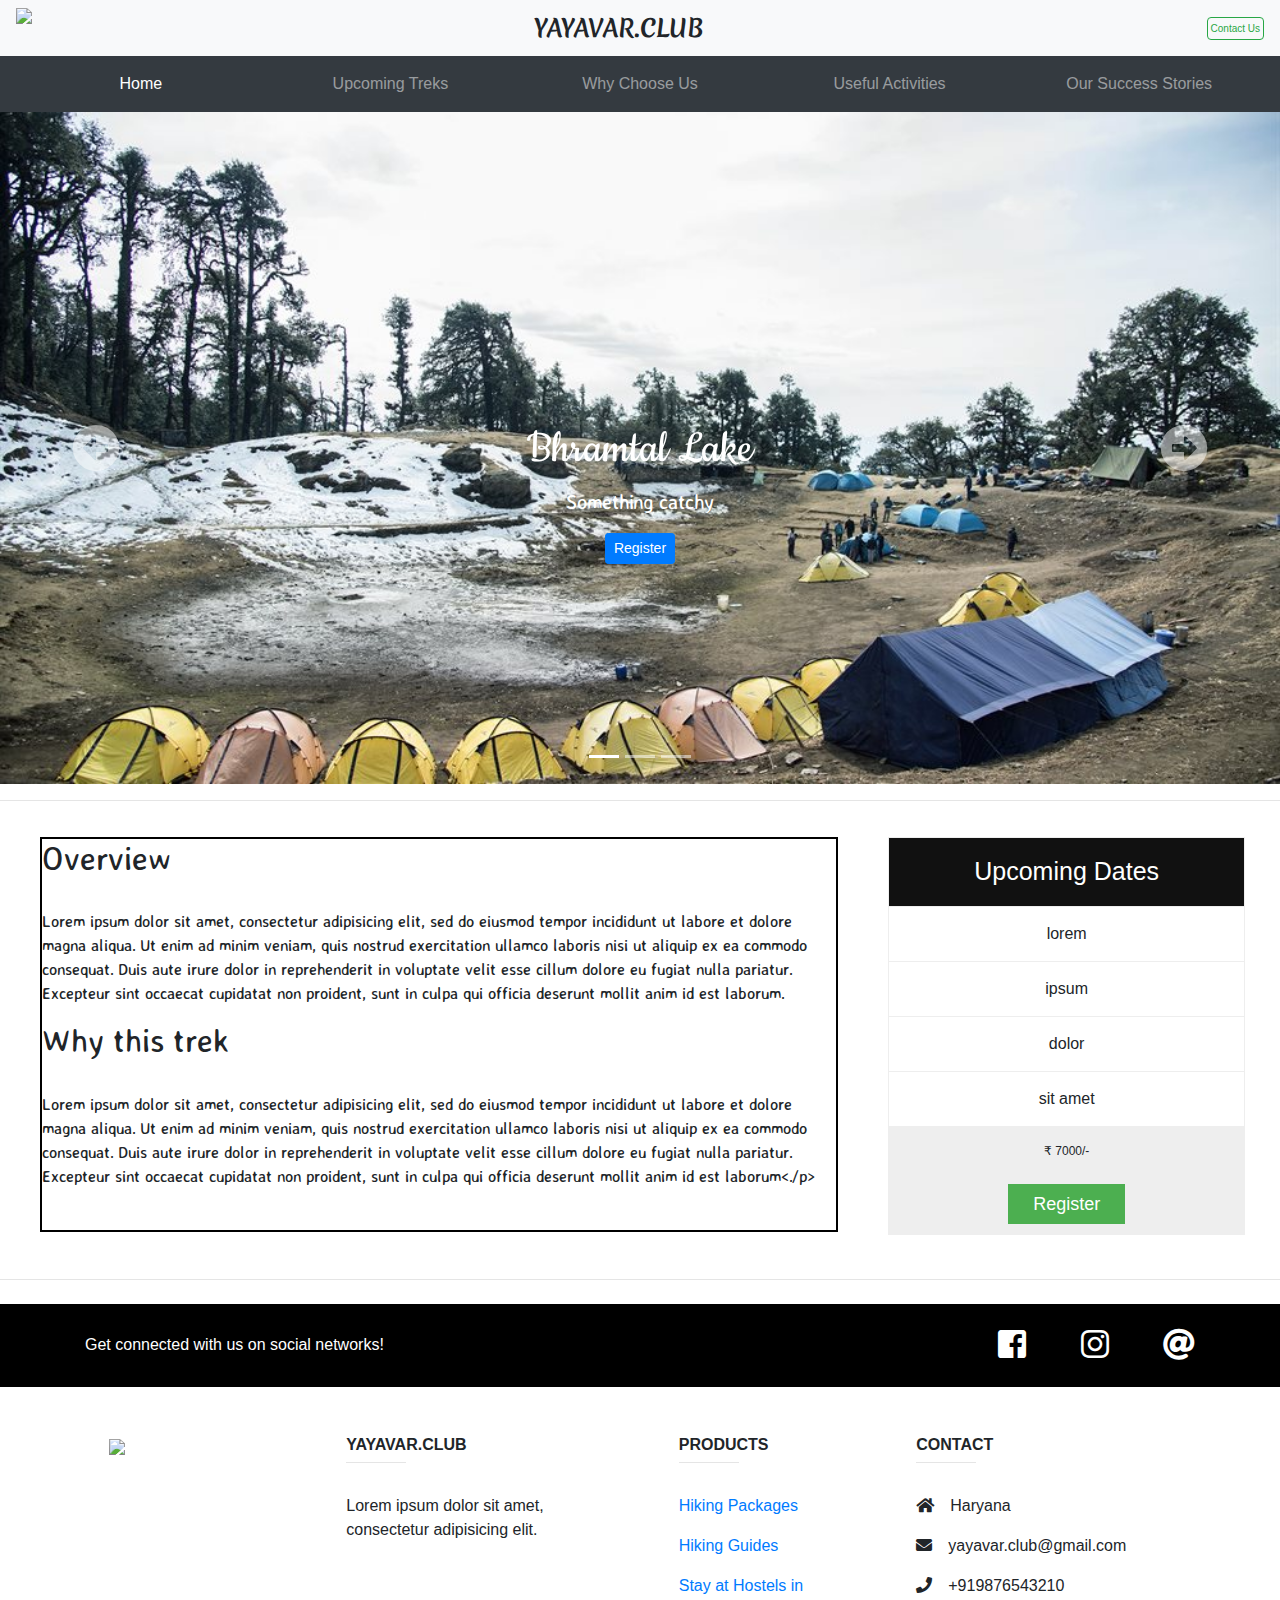
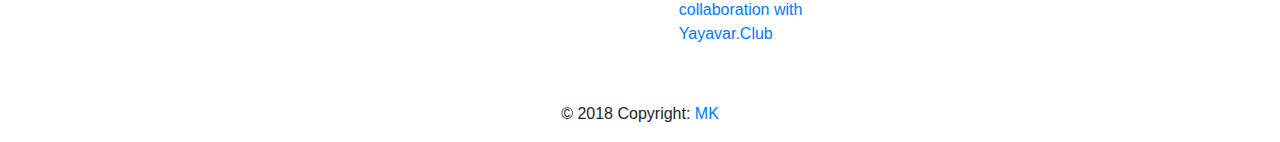
==== bhramtal.html @ 5f997d68 "refreshed" ====
<!DOCTYPE html>
<html>
<head>
	<title>Bhramtal</title>
	<meta charset="utf-8">
	<meta name="viewport" content="width=device-width, initial-scale=1.0">
	
	<link rel="stylesheet" type="text/css" href="assets\libs\css\bootstrap.min.css">
	<link rel="stylesheet" type="text/css" href="assets\css\content.css">
	<link rel="stylesheet" href="https://cdnjs.cloudflare.com/ajax/libs/font-awesome/4.7.0/css/font-awesome.min.css">
	<link rel="stylesheet" type="text/css" href="assets\fontawesome\css\fontawesome.css">
	<link rel="stylesheet" type="text/css" href="assets\fontawesome\css\all.css">
	<link rel="stylesheet" type="text/css" href="assets\fontawesome\css\solid.min.css">
	<link rel="stylesheet" type="text/css" href="assets\fontawesome\css\solid.css">
	<link rel="stylesheet" type="text/css" href="assets\fontawesome\css\all.min.css">
	<link href="https://fonts.googleapis.com/css?family=Averia+Sans+Libre|Cookie|Dancing+Script|Josefin+Sans|Merienda|Open+Sans|Racing+Sans+One" rel="stylesheet"> 
	
	<script src="assets\libs\js\jquery3.3.1.min.js"></script>
	<script type="text/javascript" src="assets\libs\js\popper.min.js"></script>
	<script type="text/javascript" src="assets\libs\js\bootstrap.min.js"></script>
	<script type="text/javascript">
		$(function(){
    		$('.carousel').carousel({
      			interval: 2000
    		});
		});
	</script>

  
</head>
<body>




	<!-- nav -->
	<div id="wrapper">
		<nav class="navbar navbar-expand-lg navbar-light bg-light nav1">
  <img src="assets\images\Yayavar.png" height="40" class=" d-none d-lg-block">
  

   <div class="mx-auto pagetitle">
    	YAYAVAR.CLUB
    </div>
    <form class="form-inline my-2 my-lg-0 d-none d-lg-block" id="Contact">
      <a href="mailto:yayavar.club@gmail.com" target="_top">
      	<button class="btn btn-outline-success my-2 my-sm-0 " type="submit" style="font-size:10px;padding: 3px;">Contact Us</button>
      </a>
    </form>
    
  

</nav>

    
<nav class="navbar sticky-top navbar-expand-lg navbar-dark bg-dark">
<button class="navbar-toggler" type="button" data-toggle="collapse" data-target="#target" aria-controls="navbarSupportedContent" aria-expanded="false" aria-label="Toggle navigation">
    <span class="navbar-toggler-icon"></span>
  </button>
  <div class="collapse navbar-collapse" id="target">
   <ul class="navbar-nav" width="100%">
      <li class="nav-item active">
        <a class="nav-link" href="#">Home <span class="sr-only">(current)</span></a>
      </li>
      <li class="nav-item">
        <a class="nav-link" href="#">Upcoming Treks</a>
      </li>
      <li class="nav-item">
        <a class="nav-link" href="#">Why Choose Us</a>
      </li>
      <li class="nav-item">
        <a class="nav-link" href="#">Useful Activities</a>
      </li>
      <li class="nav-item">
        <a class="nav-link" href="#">Our Success Stories</a>
      </li>
    </ul>   
  </div>

</nav>

</div>
	<!-- nav -->
	<!-- carousel -->
	<div id="carouselmain" class="carousel slide carousel-fade" data-ride="carousel">
		<ol class="carousel-indicators">
			<li data-target="#carouselmain" data-slide-to="0" class="active"></li>
			<li data-target="#carouselmain" data-slide-to="1"></li>
			<li data-target="#carouselmain" data-slide-to="2"></li>
		</ol>
  <div class="carousel-inner">
    <div class="carousel-item active">
      <img class="d-block w-100 carousel-image" src="assets\images\bhramtal\bhramtal1.jpg" alt="First slide">
      <div class="carousel-caption d-none d-md-block my-auto">
    <span id="title">Bhramtal Lake</span>
    <p id="catchy_line">Something catchy</p>
    <button class="btn btn-primary btn-sm my-auto">Register</button>
  </div>
    </div>
    <div class="carousel-item">
      <img class="d-block w-100 carousel-image" src="assets\images\bhramtal\bhramtal2.jpg" alt="Second slide">
    </div>
    <div class="carousel-item">
      <img class="d-block w-100 carousel-image" src="assets\images\bhramtal\bhramtal3.jpg" alt="Third slide">
      
    </div>

  </div class="nav-arrow">
  <a class="carousel-control-prev" href="#carouselmain" role="button" data-slide="prev">
  	
    <span class="fas fa-arrow-alt-circle-left fa-3x" style="color:white;"></span>
    <span class="sr-only">Previous</span>
  </a>

  <a class="carousel-control-next" href="#carouselmain" role="button" data-slide="next">
    <i class="fas fa-arrow-alt-circle-right fa-3x"></i>
    <span class="fas fa-arrow-circle-rightfa-3x" style="color:white;"></span>
    <span class="sr-only">Next</span>
  </a>
</div>
<!-- carousel -->

<!-- intro -->

<!-- intro -->

<!-- what -->
<hr/>
<!-- what -->
<!-- upcoming and recommended -->
<div class="container-fluid padding">
	<div class="row">
	
  	<div class="col-md-8 col-lg-8 headfont" style="margin-top:20px;">	
			<div class="upcoming">
        <h2>Overview</h2></br>
        <p>Lorem ipsum dolor sit amet, consectetur adipisicing elit, sed do eiusmod
        tempor incididunt ut labore et dolore magna aliqua. Ut enim ad minim veniam,
        quis nostrud exercitation ullamco laboris nisi ut aliquip ex ea commodo
        consequat. Duis aute irure dolor in reprehenderit in voluptate velit esse
        cillum dolore eu fugiat nulla pariatur. Excepteur sint occaecat cupidatat non
        proident, sunt in culpa qui officia deserunt mollit anim id est laborum.</p>
        <h2>Why this trek</h2></br>
        <p>Lorem ipsum dolor sit amet, consectetur adipisicing elit, sed do eiusmod
        tempor incididunt ut labore et dolore magna aliqua. Ut enim ad minim veniam,
        quis nostrud exercitation ullamco laboris nisi ut aliquip ex ea commodo
        consequat. Duis aute irure dolor in reprehenderit in voluptate velit esse
        cillum dolore eu fugiat nulla pariatur. Excepteur sint occaecat cupidatat non
        proident, sunt in culpa qui officia deserunt mollit anim id est laborum<./p>
			</div>
	  </div>

	  <div class="col-md-4 col-lg-4">	
		  
			    <div class="columns mx-auto">
            <ul class="price">
              <li class="header">Upcoming Dates</li>
              <li>lorem</li>
              <li>ipsum</li>
              <li>dolor</li>
              <li>sit amet</li>
              <li class="grey">₹ 7000/-</li>
              <li class="grey"><a href="#" class="button">Register</a></li>
            </ul>
          </div>
		  
	  </div>

	</div>
	</div>
</div>
<hr class="my-4">
<!-- upcoming and recommended -->

<!-- duo -->
<!-- duo -->

<!-- team -->

<!-- team -->


<!-- Footer -->
<footer class="page-footer font-small unique-color-dark">

    <div style="background-color: black; color: white">
      <div class="container">

        <!-- Grid row-->
        <div class="row py-4 d-flex align-items-center">

          <!-- Grid column -->
          <div class="col-md-6 col-lg-5 text-center text-md-left mb-4 mb-md-0">
            <h6 class="mb-0">Get connected with us on social networks!</h6>
          </div>
          <!-- Grid column -->

          <!-- Grid column -->
          <div class="col-md-6 col-lg-7 text-center text-md-right">

            <!-- Facebook -->
            <a href="https://www.facebook.com/yayavar.club/?ref=br_rs"><i class="fab fa-facebook-square fa-2x"></i></a>
            <!--Instagram-->
            <a href="https://www.instagram.com/yayavar.club/"><i class="fab fa-instagram fa-2x"></i></a>
            <!-- Mail -->
            <a href="yayavar.club@gmail.com" target="_top"><i class="fas fa-at fa-2x"></i></a>
          </div>
          <!-- Grid column -->

        </div>
        <!-- Grid row-->

      </div>
    </div>

    <!-- Footer Links -->
    <div class="container text-center text-md-left mt-5">

      <!-- Grid row -->
      <div class="row mt-3">

      	<!-- Grid column -->
        <div class="col-md-3 col-lg-2 col-xl-2 mx-auto mb-4">

          <img src="assets\images\Yayavar.png" height="150">

        </div>
        <!-- Grid column -->


        <!-- Grid column -->
        <div class="col-md-3 col-lg-4 col-xl-3 mx-auto mb-4">

          <!-- Content -->
          <h6 class="text-uppercase font-weight-bold">YAYAVAR.CLUB</h6>
          <hr class="deep-purple accent-2 mb-4 mt-0 d-inline-block mx-auto" style="width: 60px;">
          <p>Lorem ipsum dolor sit amet, consectetur
            adipisicing elit.</p>

        </div>
        <!-- Grid column -->

        <!-- Grid column -->
        <div class="col-md-2 col-lg-2 col-xl-2 mx-auto mb-4">

          <!-- Links -->
          <h6 class="text-uppercase font-weight-bold">Products</h6>
          <hr class="deep-purple accent-2 mb-4 mt-0 d-inline-block mx-auto" style="width: 60px;">
          <p>
            <a href="#!">Hiking Packages</a>
          </p>
          <p>
            <a href="#!">Hiking Guides</a>
          </p>
          <p>
            <a href="#!">Stay at Hostels in collaboration with Yayavar.Club</a>
          </p>
          

        </div>
        <!-- Grid column -->

        
        <!-- Grid column -->
        <div class="col-md-4 col-lg-3 col-xl-3 mx-auto mb-md-0 mb-4">

          <!-- Links -->
          <h6 class="text-uppercase font-weight-bold">Contact</h6>
          <hr class="deep-purple accent-2 mb-4 mt-0 d-inline-block mx-auto" style="width: 60px;">
          <p>
            <i class="fa fa-home mr-3"></i>Haryana</p>
          <p>
            <i class="fa fa-envelope mr-3"></i>yayavar.club@gmail.com</p>
          <p>
            <i class="fa fa-phone mr-3"></i>+919876543210</p>
          
        </div>
        <!-- Grid column -->

      </div>
      <!-- Grid row -->

    </div>
    <!-- Footer Links -->

    <!-- Copyright -->
    <div class="footer-copyright text-center py-3">© 2018 Copyright:
      <a  href="mailto:yayavar.club@gmail.com">MK</a>
    </div>
    <!-- Copyright -->

  </footer>
  <!-- Footer -->



</body>
</html>
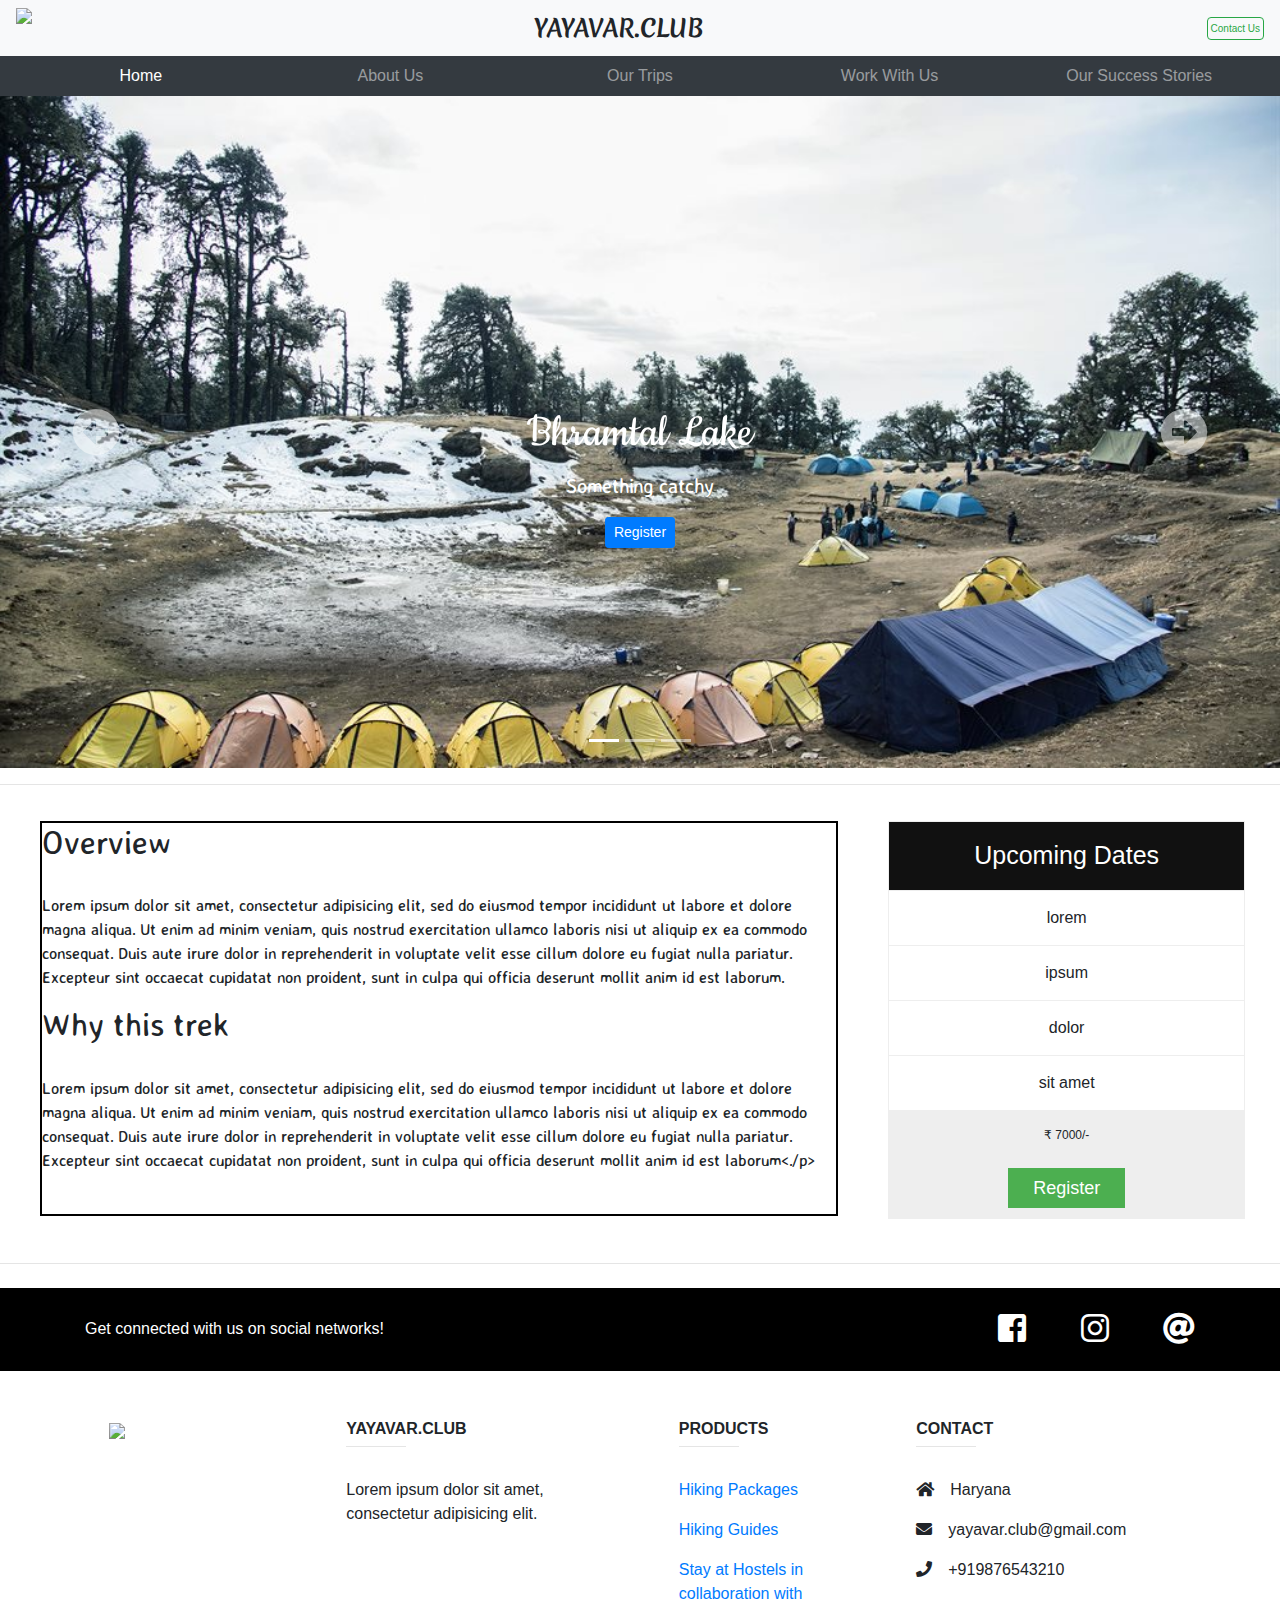
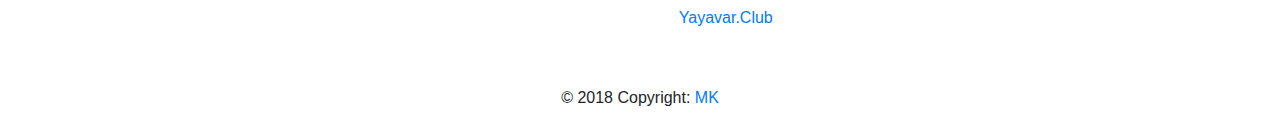
==== commit 426597d2: "changes" ====
--- a/bhramtal.html
+++ b/bhramtal.html
@@ -52,31 +52,29 @@
 
 </nav>
 
-    
-<nav class="navbar sticky-top navbar-expand-lg navbar-dark bg-dark">
-<button class="navbar-toggler" type="button" data-toggle="collapse" data-target="#target" aria-controls="navbarSupportedContent" aria-expanded="false" aria-label="Toggle navigation">
-    <span class="navbar-toggler-icon"></span>
+<nav class="navbar sticky-top navbar-expand-lg navbar-dark bg-dark" style="height: 40px">
+<button class="navbar-toggler" type="button" data-toggle="collapse" data-target="#target" aria-controls="navbarSupportedContent" aria-expanded="false" aria-label="Toggle navigation" style="height: 20px">
+    <span class="navbar-toggler-icon" style="height: 15px; padding: 0"></span>
   </button>
   <div class="collapse navbar-collapse" id="target">
    <ul class="navbar-nav" width="100%">
       <li class="nav-item active">
-        <a class="nav-link" href="#">Home <span class="sr-only">(current)</span></a>
-      </li>
-      <li class="nav-item">
-        <a class="nav-link" href="#">Upcoming Treks</a>
-      </li>
-      <li class="nav-item">
-        <a class="nav-link" href="#">Why Choose Us</a>
-      </li>
-      <li class="nav-item">
-        <a class="nav-link" href="#">Useful Activities</a>
-      </li>
-      <li class="nav-item">
-        <a class="nav-link" href="#">Our Success Stories</a>
+        <a class="nav-link" href="index.html">Home <span class="sr-only">(current)</span></a>
+      </li>
+      <li class="nav-item">
+        <a class="nav-link" href="#">About Us</a>
+      </li>
+      <li class="nav-item">
+          <a class="nav-link" href="#">Our Trips</a>
+      </li>
+      <li class="nav-item">
+        <a class="nav-link" href="https://goo.gl/forms/7JQ7yF3C7qxDuue83">Work With Us</a>
+      </li>
+      <li class="nav-item">
+        <a class="nav-link" href="ss.html">Our Success Stories</a>
       </li>
     </ul>   
   </div>
-
 </nav>
 
 </div>
